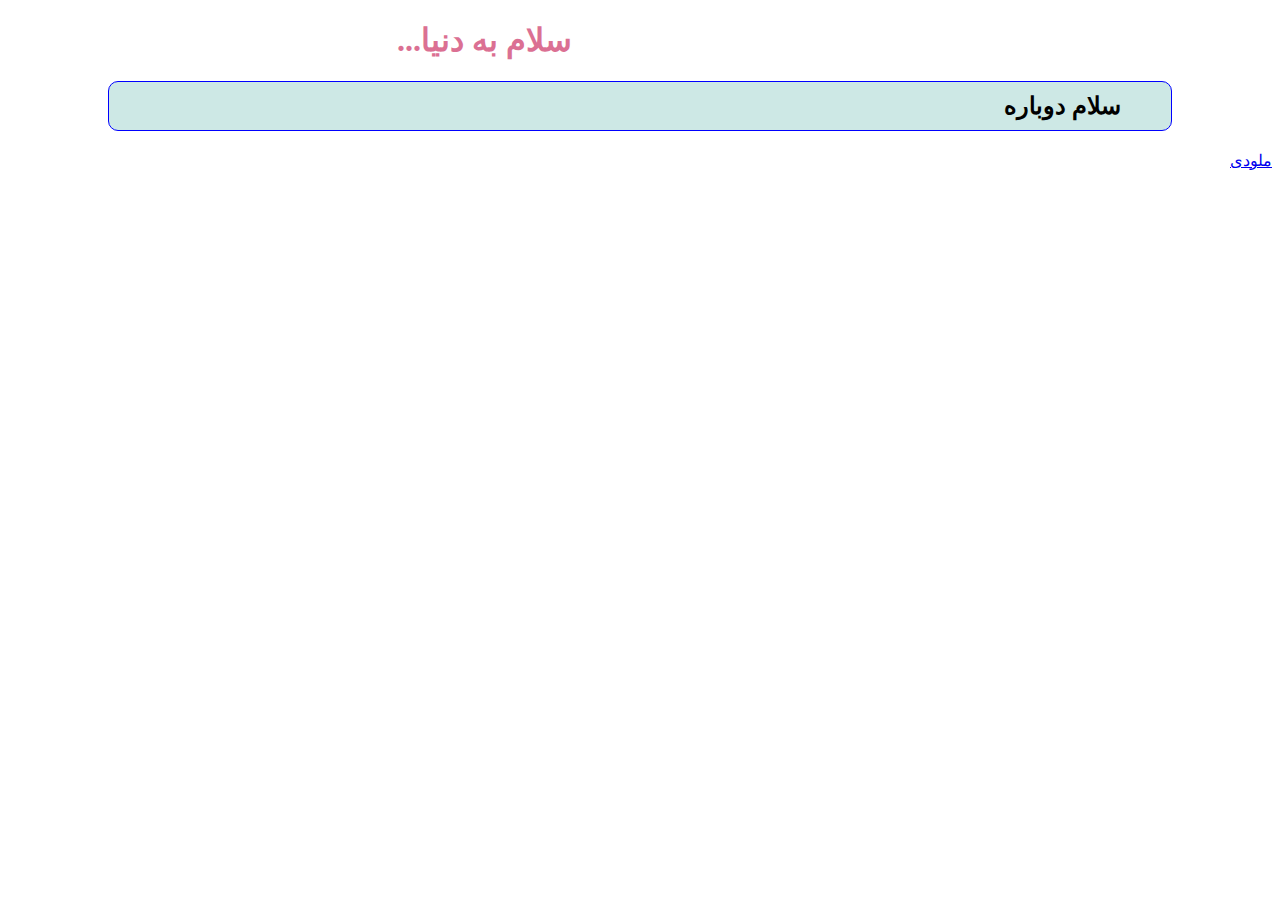
==== tutorial/session_7/index.html @ 3f8abb86 "session_7:border margin and padding" ====
<!DOCTYPE html>
<html lang="en">
<head>
    <meta charset="UTF-8">
    <meta name="viewport" content="width=device-width, initial-scale=1.0">
    <title>اولین وب سایت من</title>
    <link href="css/style.css" rel="stylesheet">
</head>
<body>
    <h1 class="heading_1 m_r50">سلام به دنیا...</h1>
    <h2 class="border_120">سلام دوباره</h2>
    <a href="melody.html">ملودی</a>

</body>
</html>
---- tutorial/session_7/css/style.css ----
body{
    direction: rtl;
    font-family: Tahoma ;
}
.heading_1{
    color: palevioletred;
    font-size: 20 px;   
}
.m_r50{
    margin-right: 700px;
}
.border_120{
    border-color: blue;
    border-width: 1px;
    border-style: solid;
    border-radius: 10px;
    background-color: #CDE8E5;
    /* margin */
    margin-right: 100px;
    margin-left: 100px;
    /* padding */
    padding-right: 50px;
    padding-top: 10px;
    padding-bottom: 10px;

}
.border_120:hover{
    background-color: rgb(230, 205, 176);
}
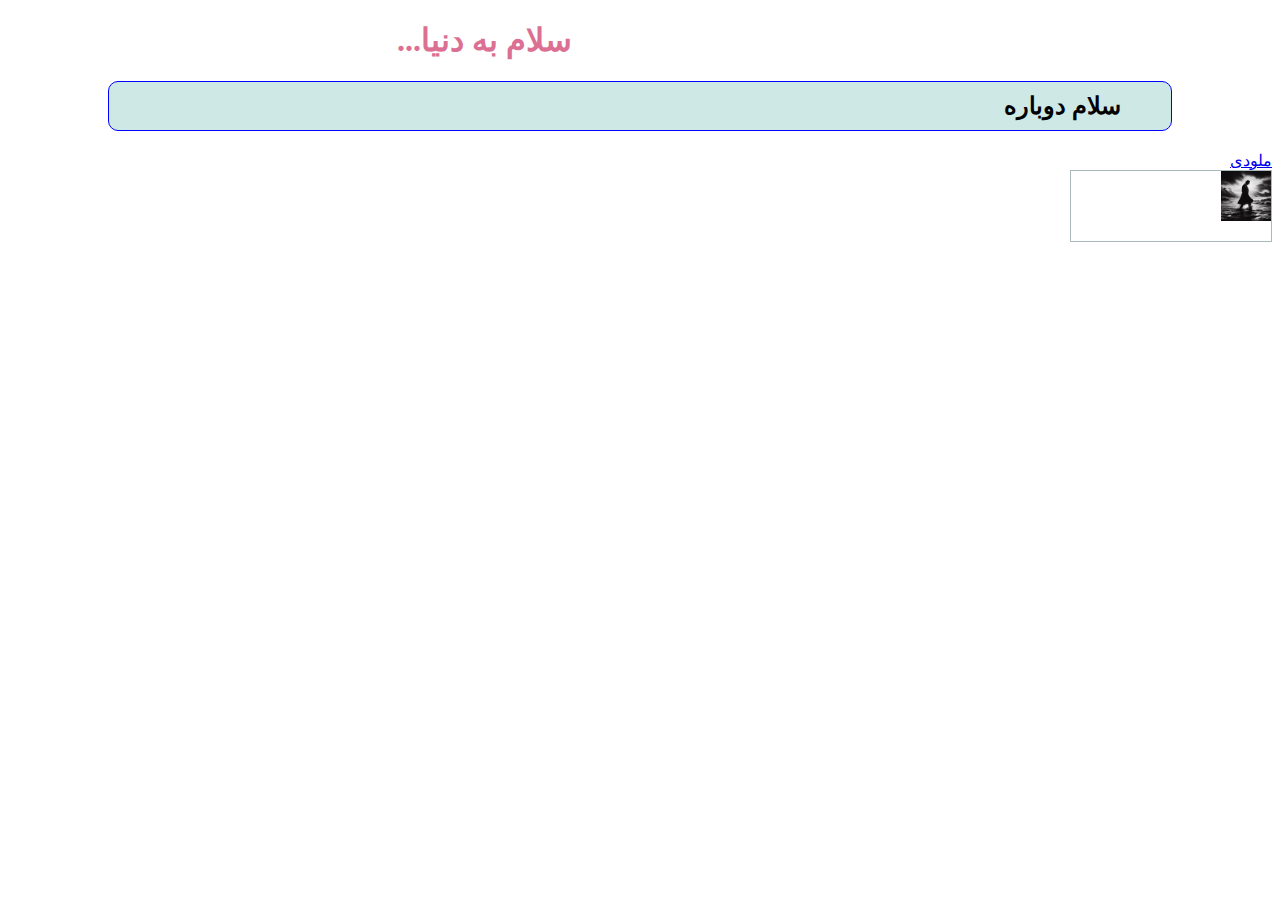
==== commit 8b620b3d: "borders for products" ====
--- a/tutorial/session_7/index.html
+++ b/tutorial/session_7/index.html
@@ -10,6 +10,9 @@
     <h1 class="heading_1 m_r50">سلام به دنیا...</h1>
     <h2 class="border_120">سلام دوباره</h2>
     <a href="melody.html">ملودی</a>
-
+    <div class="card_product">
+        <img src="images/1 (1).jfif"  height="50"/>
+    </div>
+    
 </body>
 </html>--- a/tutorial/session_7/css/style.css
+++ b/tutorial/session_7/css/style.css
@@ -27,3 +27,15 @@
 .border_120:hover{
     background-color: rgb(230, 205, 176);
 }
+
+.card_product{
+    border-style: solid;
+    border-color: rgb(170, 185, 185);
+    border-width: 1px;
+    width: 200px;
+    height: 70px;
+}
+
+.card_product:hover{
+    border-width: 3px;
+}